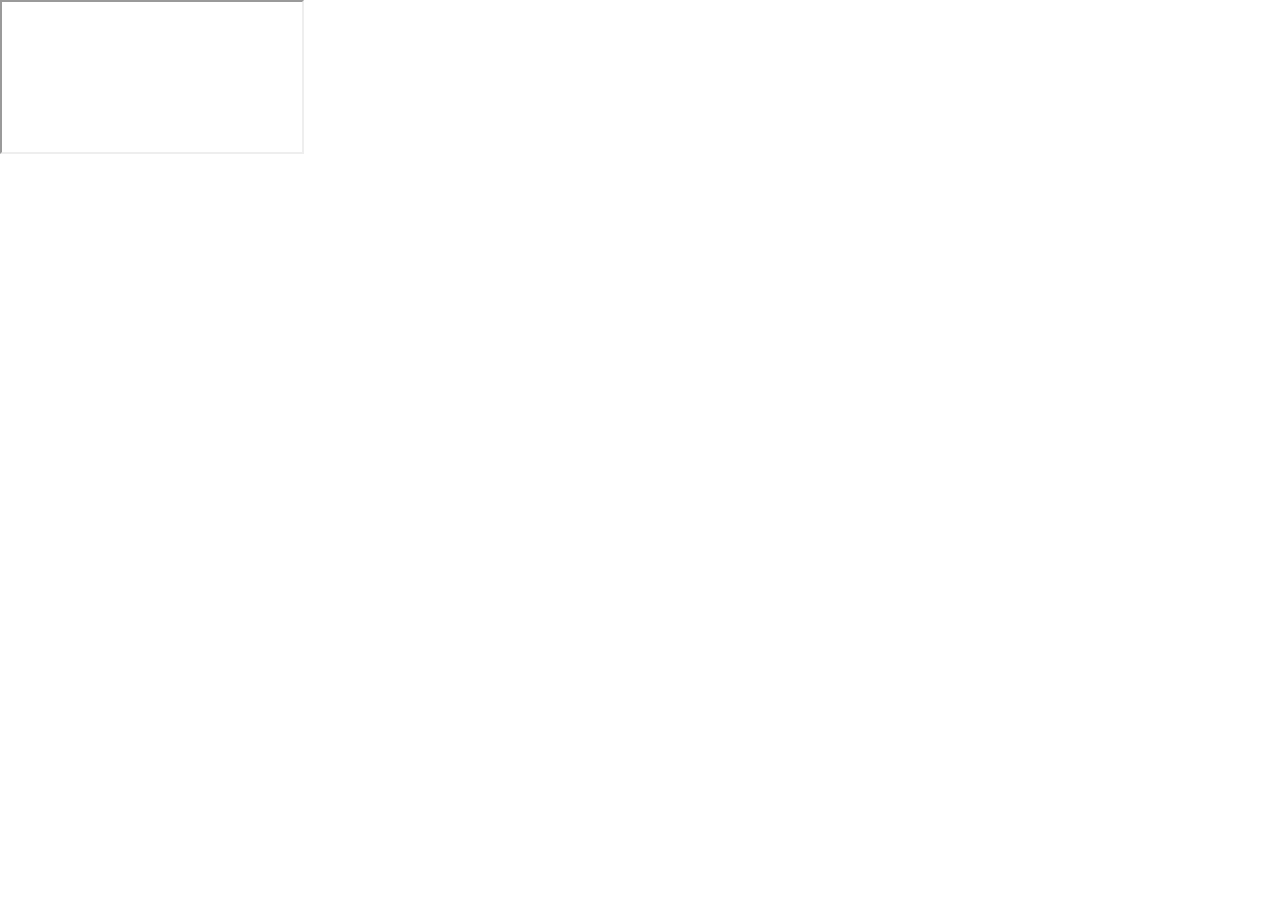
==== cine.html @ d51ffca6 "Primeiro commit test" ====
<!DOCTYPE html>
<html lang="pt-br">
<head>
    <meta charset="UTF-8">
    <meta name="viewport" content="width=device-width, initial-scale=1.0">
    <title>Assiatir gratis</title>
    <link rel="stylesheet" href="style.css">
      
</head>
<body>
 
    
    <div class="player-container">
        <iframe src="https://superflixapi.digital/filme/tt1502397" allowfullscreen></iframe> 
    </div>
</body>
</html>
---- style.css ----
* {
    padding: 0;
    margin: 0;
    box-sizing: border-box;
    font-family: "Oswald", sans-serif;
    

}

/*
iframe{
    position:absolute;
    display: flex;
    left: 600px;
    right: 500px;
    margin-top: 50px;
 
    width: 700px;
    height: 500px;
    border: none;

}*/

.wrapper{
    height: 100vh;
    width: 100vw;
    
}
.container-left{
    display: inline-block;
    width: 60%;
    padding-left: 136px;
    margin-top: 20%;


}
.container-right{
    display: inline-block;
    background-color: rgba(93, 93, 125, 0.16);
   height: 100vh;
   width: 40%;
   position: absolute;


}
img{
    position: relative;
    top: 25%;
    right: 140px;
}
h1{
    font-weight: 400;
    font-size: 70px;
    line-height: 80px;
    color: #5d5d7d;
    width: 368px;


}
p{
    font-weight: 400;
    font-size: 28px;
    line-height: 48px;
    color: #5d5d7d;
    opacity: 0.6;
    margin: 15px 0;
    width: 540px;
}
button{
    width: 269px;
    height: 62px;
    background: #9499ea;
    box-shadow: 0px 10px 24px rgba(148, 153, 234, 0.0979959);
    border: none;
    border-radius: 30px;
    font-size: 24px;
    line-height: 36px;
    text-align: center;
    color: #ffffff;
    cursor: pointer;

}

button:hover {
    background-color: #5d5d7d;
    opacity: 0.8;
}
button:active {
    opacity: 0.5;
}
a{
    font-size: 28px;
    line-height: 41px;
    color: #5d5d7d;
    margin-right: 41px;
    text-decoration: none;
    cursor: pointer;


}
a:nth-child(2){
    opacity: .4;
}
a:hover{
    opacity: .4;
}
a:active{
    opacity: .8;
}
header{
    margin: 24px 0 0 57px;
}
@media screen and (max-width:900px) {

    .container-left{
        width: 100%;
        height: 50%;
        padding: 0;
        margin: 0;


    }
    .container-right{
        display: block;
        height: auto;
        width: 100%;
        position: static;
        padding: 40px;
    }
    img{
        position: static;
         width: 90%;

    }
    header{
        display: none;
    }
    h1{
      font-size: 36px;
      line-height: 52px;
      width: auto;  
      margin: 58px 50px 0 50px;
      text-align: center;
    }
    p{
        margin: 15px 40px;
        width: auto;
        text-align: center;
        font-size: 14px;
        line-height: 24px;
    }
    button {
        margin: 0 auto;
        display: block;

    }
    
    
}
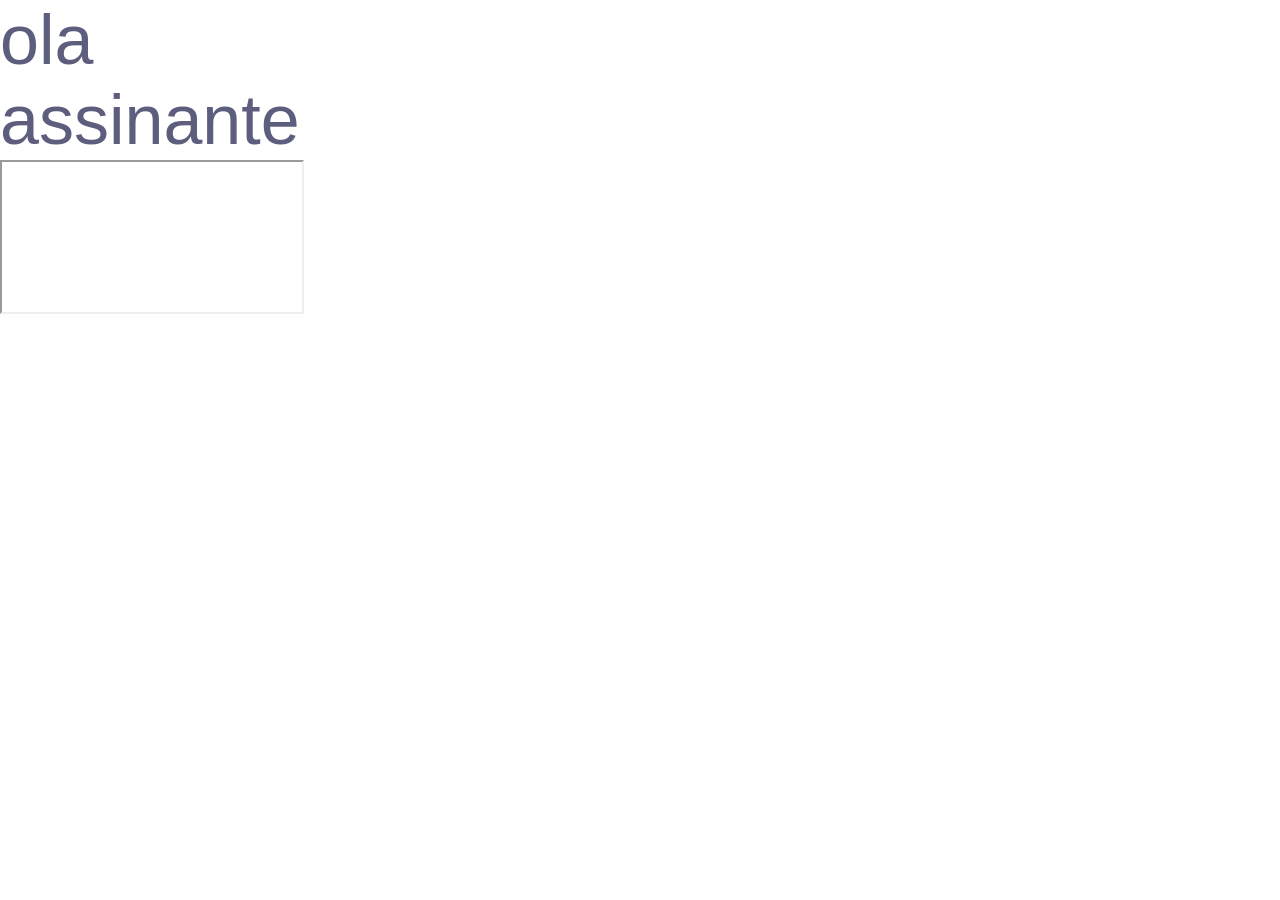
==== commit b3d95e18: "mudança no titulo do site e adicionei  mais um h1 no cine" ====
--- a/cine.html
+++ b/cine.html
@@ -3,12 +3,12 @@
 <head>
     <meta charset="UTF-8">
     <meta name="viewport" content="width=device-width, initial-scale=1.0">
-    <title>Assiatir gratis</title>
+    <title>Assiatir gratisss</title>
     <link rel="stylesheet" href="style.css">
       
 </head>
 <body>
- 
+ <h1>ola assinante</h1>
     
     <div class="player-container">
         <iframe src="https://superflixapi.digital/filme/tt1502397" allowfullscreen></iframe> 
